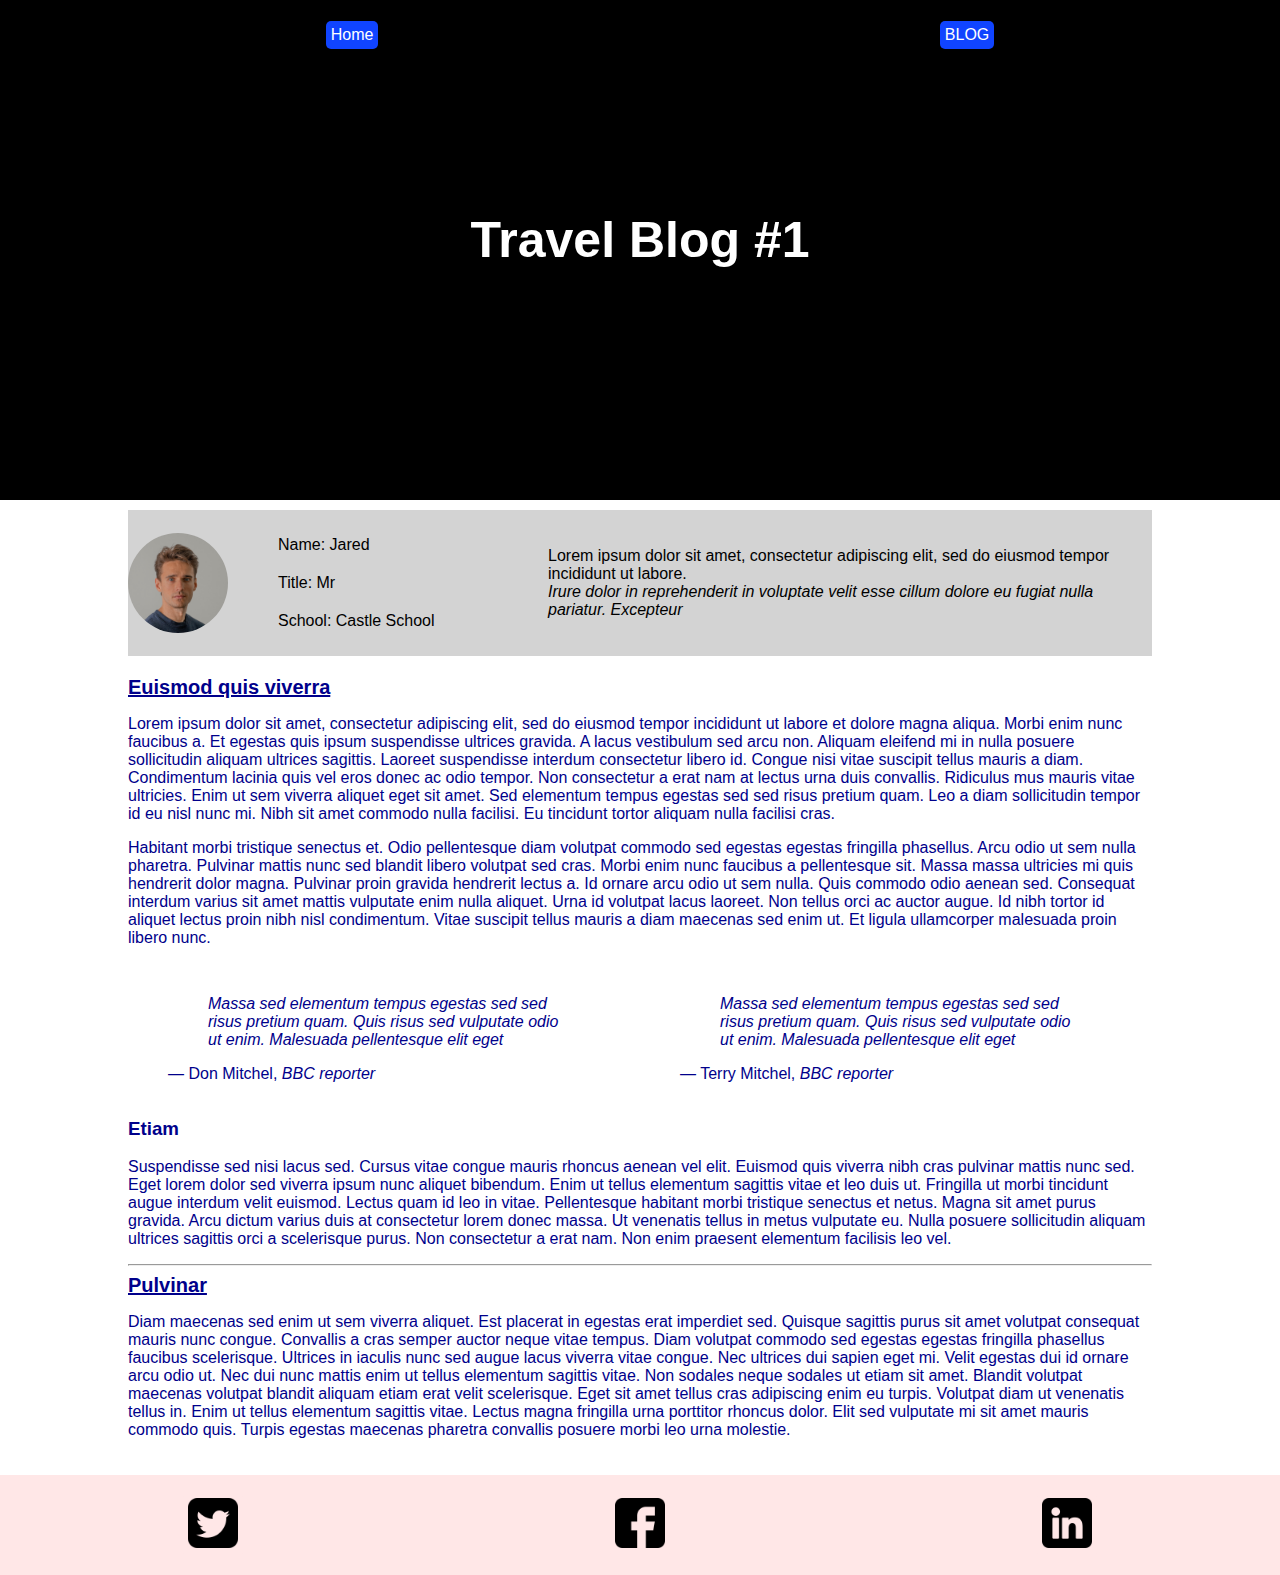
==== blog.html @ 28a2f1c3 "update blog and index page" ====
<!DOCTYPE html>
<html>
  <head>
    <meta charset="UTF-8" />
    <title>David Blog</title>
    <link rel="stylesheet" href="style.css" />
    <link rel="stylesheet" href="author.css" />
  </head>
  <body>
    <header>
      <nav>
        <ul>
            <a href="index.html">Home</a>
            <a href="blog.html">BLOG</a>
            
          </ul>
      </nav>
      <section class="title">
        <h1>Travel Blog #1</h1>
      </section>
    </header>

    <section class="authorbio">
      <img
        src="images/julian-wan-WNoLnJo7tS8-unsplash.jpg"
        alt="author picture"
      />

      <ul>
        <li>Name: Jared</li>
        <li>Title: Mr</li>
        <li>School: Castle School</li>
      </ul>
      
      <p>
        Lorem ipsum dolor sit amet, consectetur adipiscing elit, sed do eiusmod
        tempor incididunt ut labore.
        <br />
        <em
          >Irure dolor in reprehenderit in voluptate velit esse cillum dolore eu
          fugiat nulla pariatur. Excepteur
        </em>
      </p>
    </section>
    <article>
      <h2>Euismod quis viverra</h2>
      <p>
        Lorem ipsum dolor sit amet, consectetur adipiscing elit, sed do eiusmod
        tempor incididunt ut labore et dolore magna aliqua. Morbi enim nunc
        faucibus a. Et egestas quis ipsum suspendisse ultrices gravida. A lacus
        vestibulum sed arcu non. Aliquam eleifend mi in nulla posuere
        sollicitudin aliquam ultrices sagittis. Laoreet suspendisse interdum
        consectetur libero id. Congue nisi vitae suscipit tellus mauris a diam.
        Condimentum lacinia quis vel eros donec ac odio tempor. Non consectetur
        a erat nam at lectus urna duis convallis. Ridiculus mus mauris vitae
        ultricies. Enim ut sem viverra aliquet eget sit amet. Sed elementum
        tempus egestas sed sed risus pretium quam. Leo a diam sollicitudin
        tempor id eu nisl nunc mi. Nibh sit amet commodo nulla facilisi. Eu
        tincidunt tortor aliquam nulla facilisi cras.
      </p>
      <p>
        Habitant morbi tristique senectus et. Odio pellentesque diam volutpat
        commodo sed egestas egestas fringilla phasellus. Arcu odio ut sem nulla
        pharetra. Pulvinar mattis nunc sed blandit libero volutpat sed cras.
        Morbi enim nunc faucibus a pellentesque sit. Massa massa ultricies mi
        quis hendrerit dolor magna. Pulvinar proin gravida hendrerit lectus a.
        Id ornare arcu odio ut sem nulla. Quis commodo odio aenean sed.
        Consequat interdum varius sit amet mattis vulputate enim nulla aliquet.
        Urna id volutpat lacus laoreet. Non tellus orci ac auctor augue. Id nibh
        tortor id aliquet lectus proin nibh nisl condimentum. Vitae suscipit
        tellus mauris a diam maecenas sed enim ut. Et ligula ullamcorper
        malesuada proin libero nunc.
      </p>
      <section class="quotes">
        <figure>
          <blockquote cite="www.bbc.com">
            <p>
              <em
                >Massa sed elementum tempus egestas sed sed risus pretium quam.
                Quis risus sed vulputate odio ut enim. Malesuada pellentesque
                elit eget </em
              >
            </p>
          </blockquote>
          <figcaption>— Don Mitchel, <cite>BBC reporter</cite></figcaption>
        </figure>

        <figure>
          <blockquote cite="www.bbc.com">
            <p>
              <em
                >Massa sed elementum tempus egestas sed sed risus pretium quam.
                Quis risus sed vulputate odio ut enim. Malesuada pellentesque
                elit eget </em
              >
            </p>
          </blockquote>
          <figcaption>— Terry Mitchel, <cite>BBC reporter</cite></figcaption>
        </figure>
      </section>
      <h3>Etiam</h3>
      <p>
        Suspendisse sed nisi lacus sed. Cursus vitae congue mauris rhoncus
        aenean vel elit. Euismod quis viverra nibh cras pulvinar mattis nunc
        sed. Eget lorem dolor sed viverra ipsum nunc aliquet bibendum. Enim ut
        tellus elementum sagittis vitae et leo duis ut. Fringilla ut morbi
        tincidunt augue interdum velit euismod. Lectus quam id leo in vitae.
        Pellentesque habitant morbi tristique senectus et netus. Magna sit amet
        purus gravida. Arcu dictum varius duis at consectetur lorem donec massa.
        Ut venenatis tellus in metus vulputate eu. Nulla posuere sollicitudin
        aliquam ultrices sagittis orci a scelerisque purus. Non consectetur a
        erat nam. Non enim praesent elementum facilisis leo vel.
      </p>
      <hr />
      <h2>Pulvinar</h2>
      <p>
        Diam maecenas sed enim ut sem viverra aliquet. Est placerat in egestas
        erat imperdiet sed. Quisque sagittis purus sit amet volutpat consequat
        mauris nunc congue. Convallis a cras semper auctor neque vitae tempus.
        Diam volutpat commodo sed egestas egestas fringilla phasellus faucibus
        scelerisque. Ultrices in iaculis nunc sed augue lacus viverra vitae
        congue. Nec ultrices dui sapien eget mi. Velit egestas dui id ornare
        arcu odio ut. Nec dui nunc mattis enim ut tellus elementum sagittis
        vitae. Non sodales neque sodales ut etiam sit amet. Blandit volutpat
        maecenas volutpat blandit aliquam etiam erat velit scelerisque. Eget sit
        amet tellus cras adipiscing enim eu turpis. Volutpat diam ut venenatis
        tellus in. Enim ut tellus elementum sagittis vitae. Lectus magna
        fringilla urna porttitor rhoncus dolor. Elit sed vulputate mi sit amet
        mauris commodo quis. Turpis egestas maecenas pharetra convallis posuere
        morbi leo urna molestie.
      </p>
    </article>

    <footer>
      <a href="twitter.com"><img src="images\svg icons\twitter-sign.png" /></a>
      <a href="facebook.com"><img src="images\svg icons\facebook.png" /></a>
      <a href="linkedin.com"><img src="images\svg icons\linkedin.png" /></a>
    </footer>
  </body>
</html>
---- style.css ----
body {
  margin: 0;
  font-family: Arial, Helvetica, sans-serif;
  box-sizing: border-box;
}

a {
  display: inline-block;
  background-color: #1044ff;
  color: white;
  text-decoration: none;
  padding: 5px;
  border-radius: 5px;
}

/* */

header {
  height: 500px;
  color: white;
  background-color: black;
}
nav {
  background-color: black;
  color: white;
  padding: 5px;

  height: 30px;
}
h2 {
  margin: 0;
  font-size: 20px;
}
nav ul {
  display: flex;
  justify-content: space-around;
}

ul li {
  padding: 10px;
  list-style: none;
}

.title {
  margin: 0;
  height: 400px;
  display: flex;
  flex-direction: column;
  flex-wrap: nowrap;
  align-items: center;
  justify-content: center;
}

h1 {
  font-size: 50px;
}

/* card styling */

main {
  display: grid;
  grid-template-columns: 1fr 1fr;
  gap: 10px 20px;
  width: 100%;
  justify-content: center;
}

.card {
  width: 90%;
  margin: 20px;
}

.card .wrapper {
  width: 100%;
}
.card figure {
  width: 100%;
  margin: 0;
}
.card figure img {
  width: 100%;
  border-radius: 10px;
}

.author {
  display: flex;
}

.author img {
  width: 40px;
  height: 40px;
  border-radius: 50%;
  margin-right: 20px;
}

footer {
  display: grid;
  grid-template-columns: 1fr 1fr 1fr;
  align-items: center;
  height: 100px;
  background-color: #ffe7e7;
}

footer a {
  background-color: #ffe7e7;
  justify-self: center;
}

footer img {
  width: 50px;
  height: 50px;
}

@media screen and (max-width: 600px) {
  body {
    background-color: lightgray;
  }

  main {
    grid-template-columns: 1fr;
  }
  .card {
    border-bottom: black 3px dashed;
    padding-bottom: 5px;
  }
}
---- author.css ----
header {
  margin-bottom: 10px;
}

.authorbio {
  display: grid;
  margin: auto;
  width: 80%;
  background-color: lightgray;
  grid-template-columns: 100px 300px 1fr;
  justify-self: center;
  align-items: center;
}

.authorbio img {
  width: 100px;
  height: 100px;
  border-radius: 50%;
  margin-right: 20px;
}

.authorbio ul {
  display: block;
}

.authorbio p {
  padding: 20px;
}

article {
  margin: auto;
  width: 80%;
  padding: 20px;
  color: darkblue;
}

article h2 {
  text-decoration: underline;
}

.quotes {
  display: flex;
}

@media screen and (max-width: 600px) {
  .authorbio {
    grid-template-columns: 1fr;
    justify-content: center;
    background-color: aliceblue;
    width: 90%;
  }
  .authorbio img,
  .authorbio ul {
    justify-self: center;
  }
}
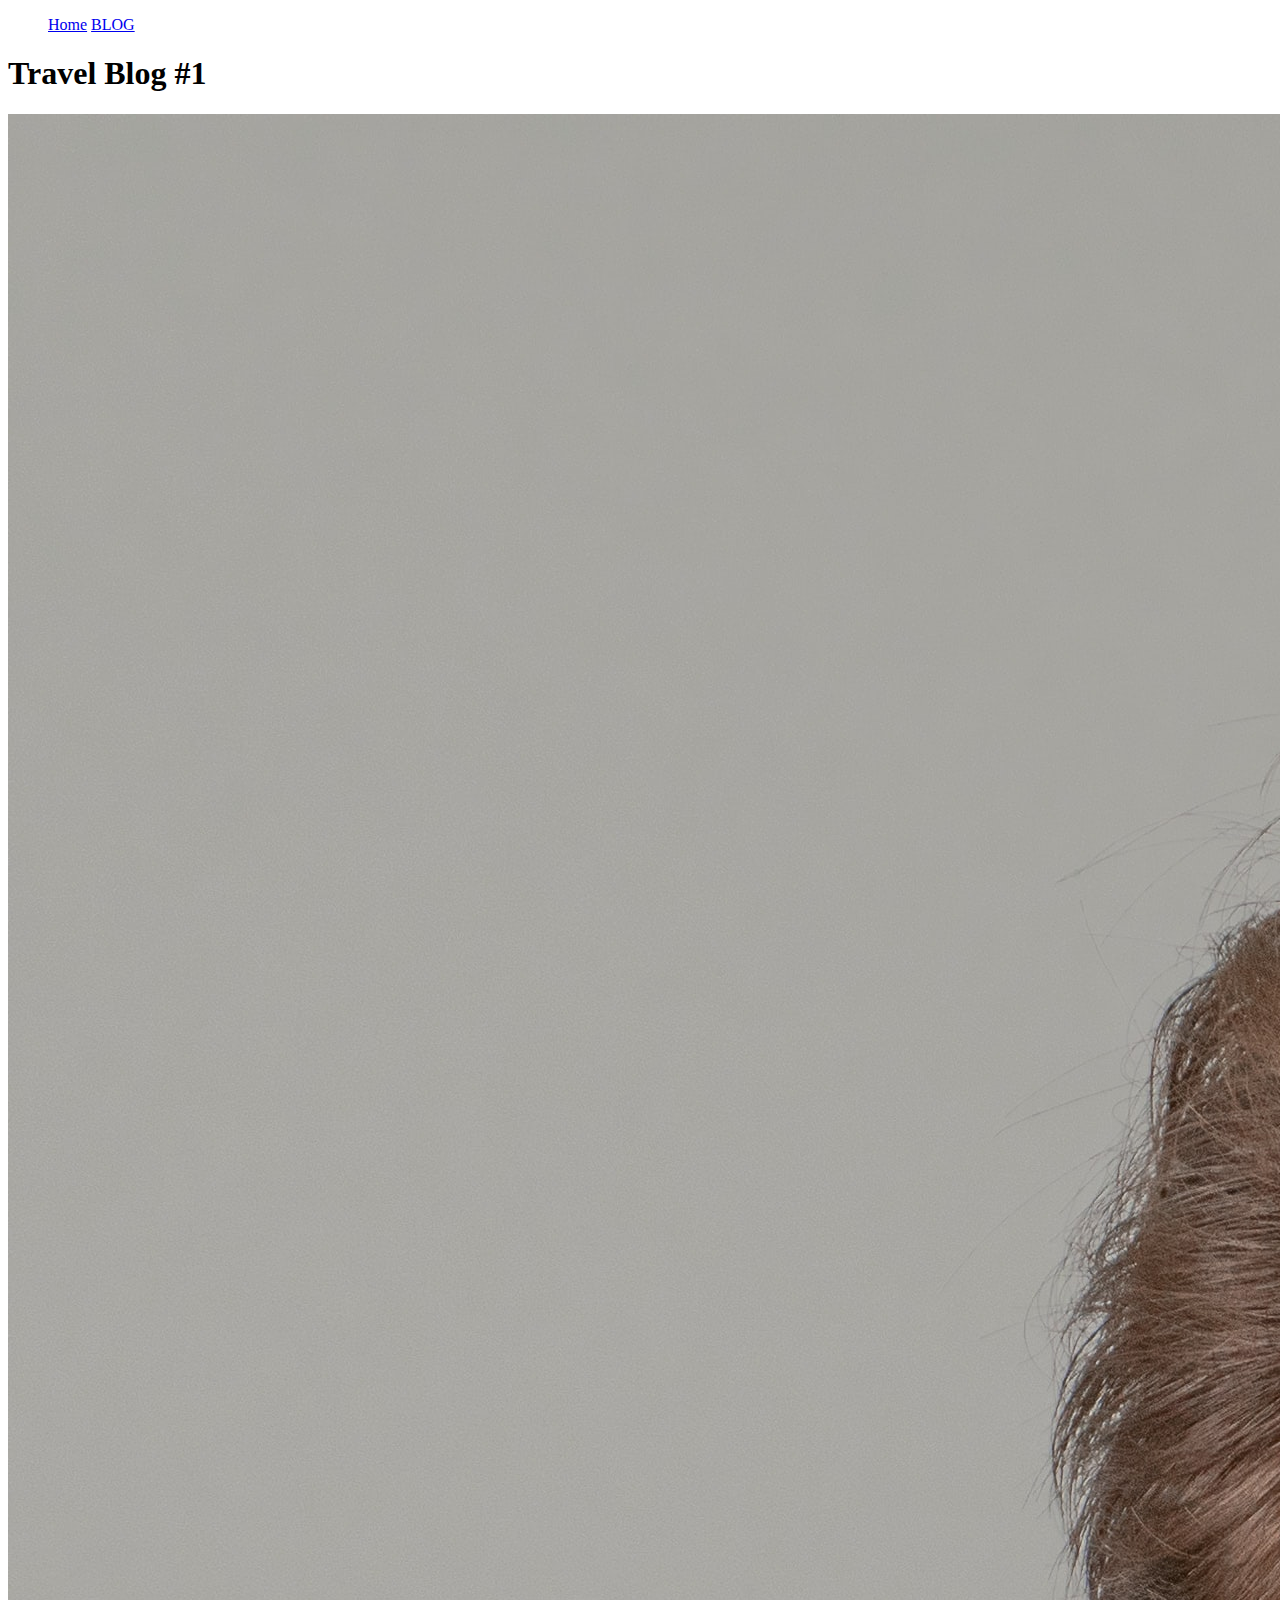
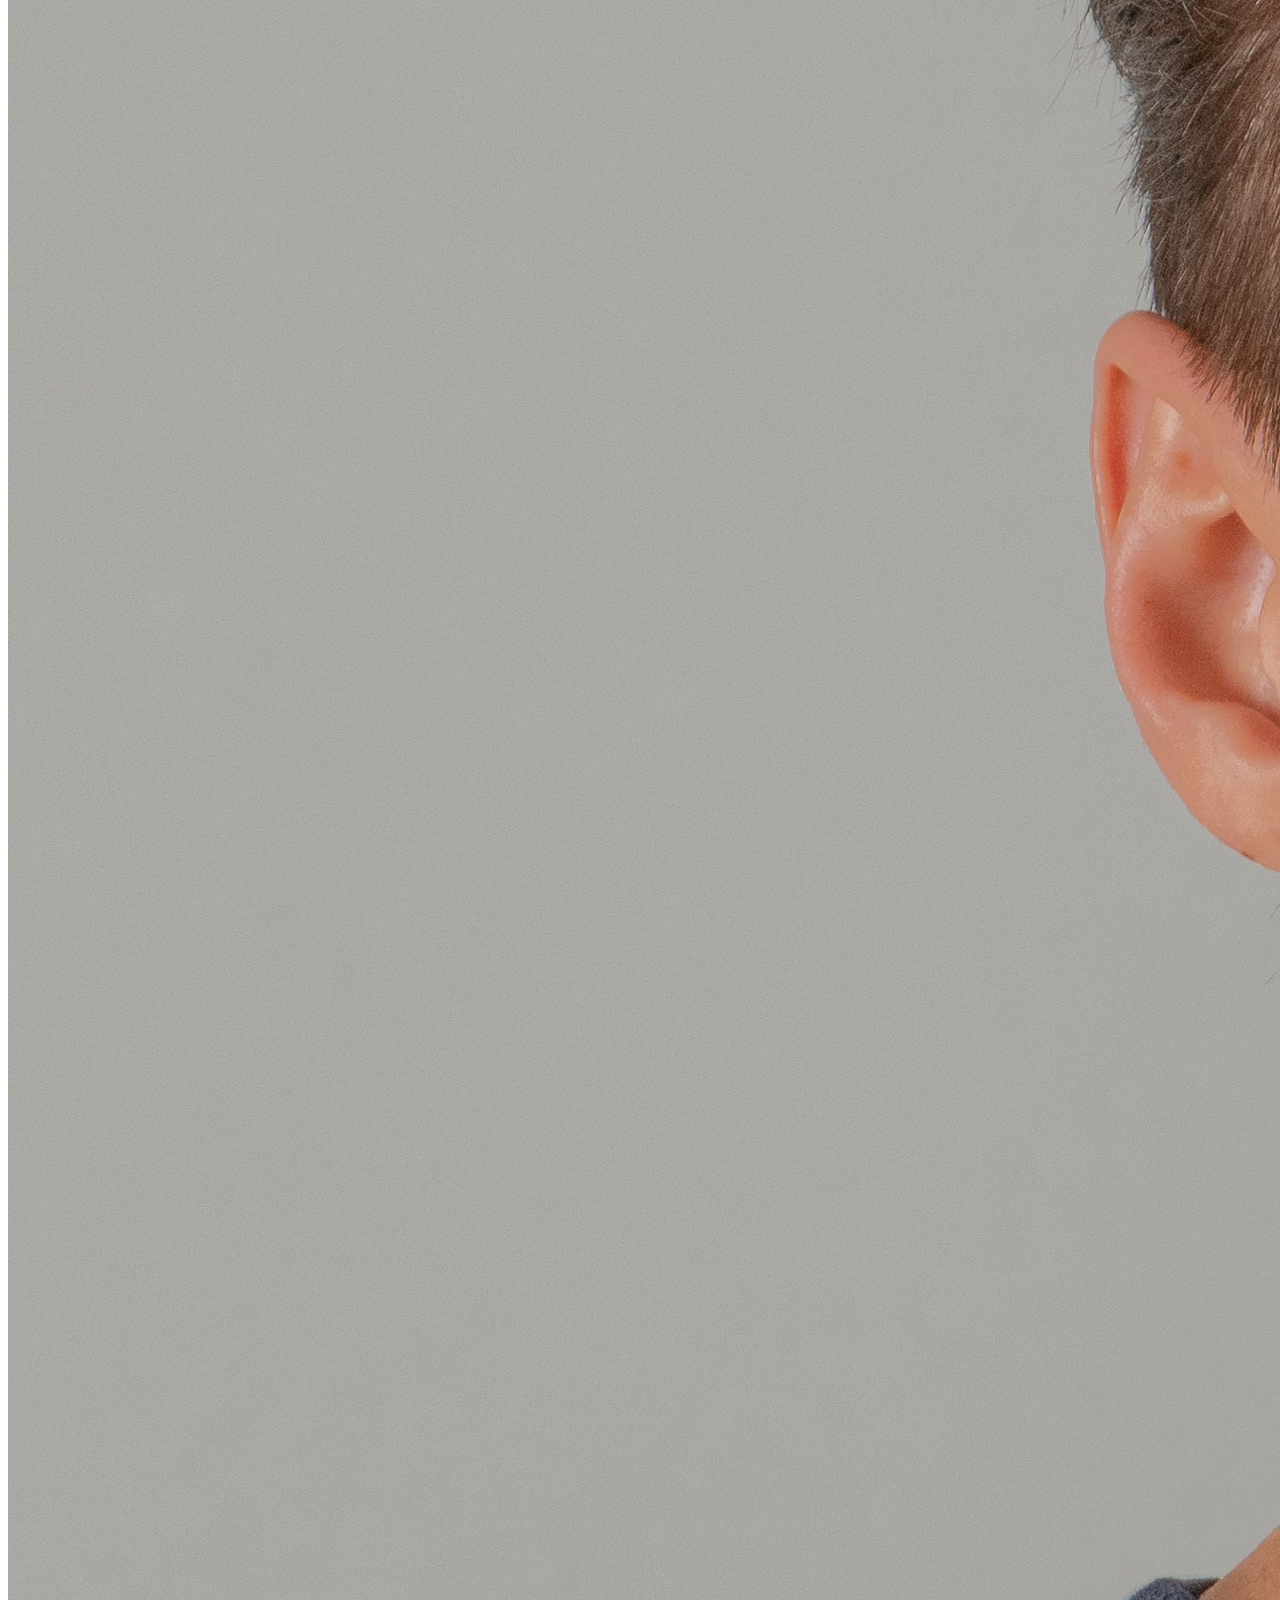
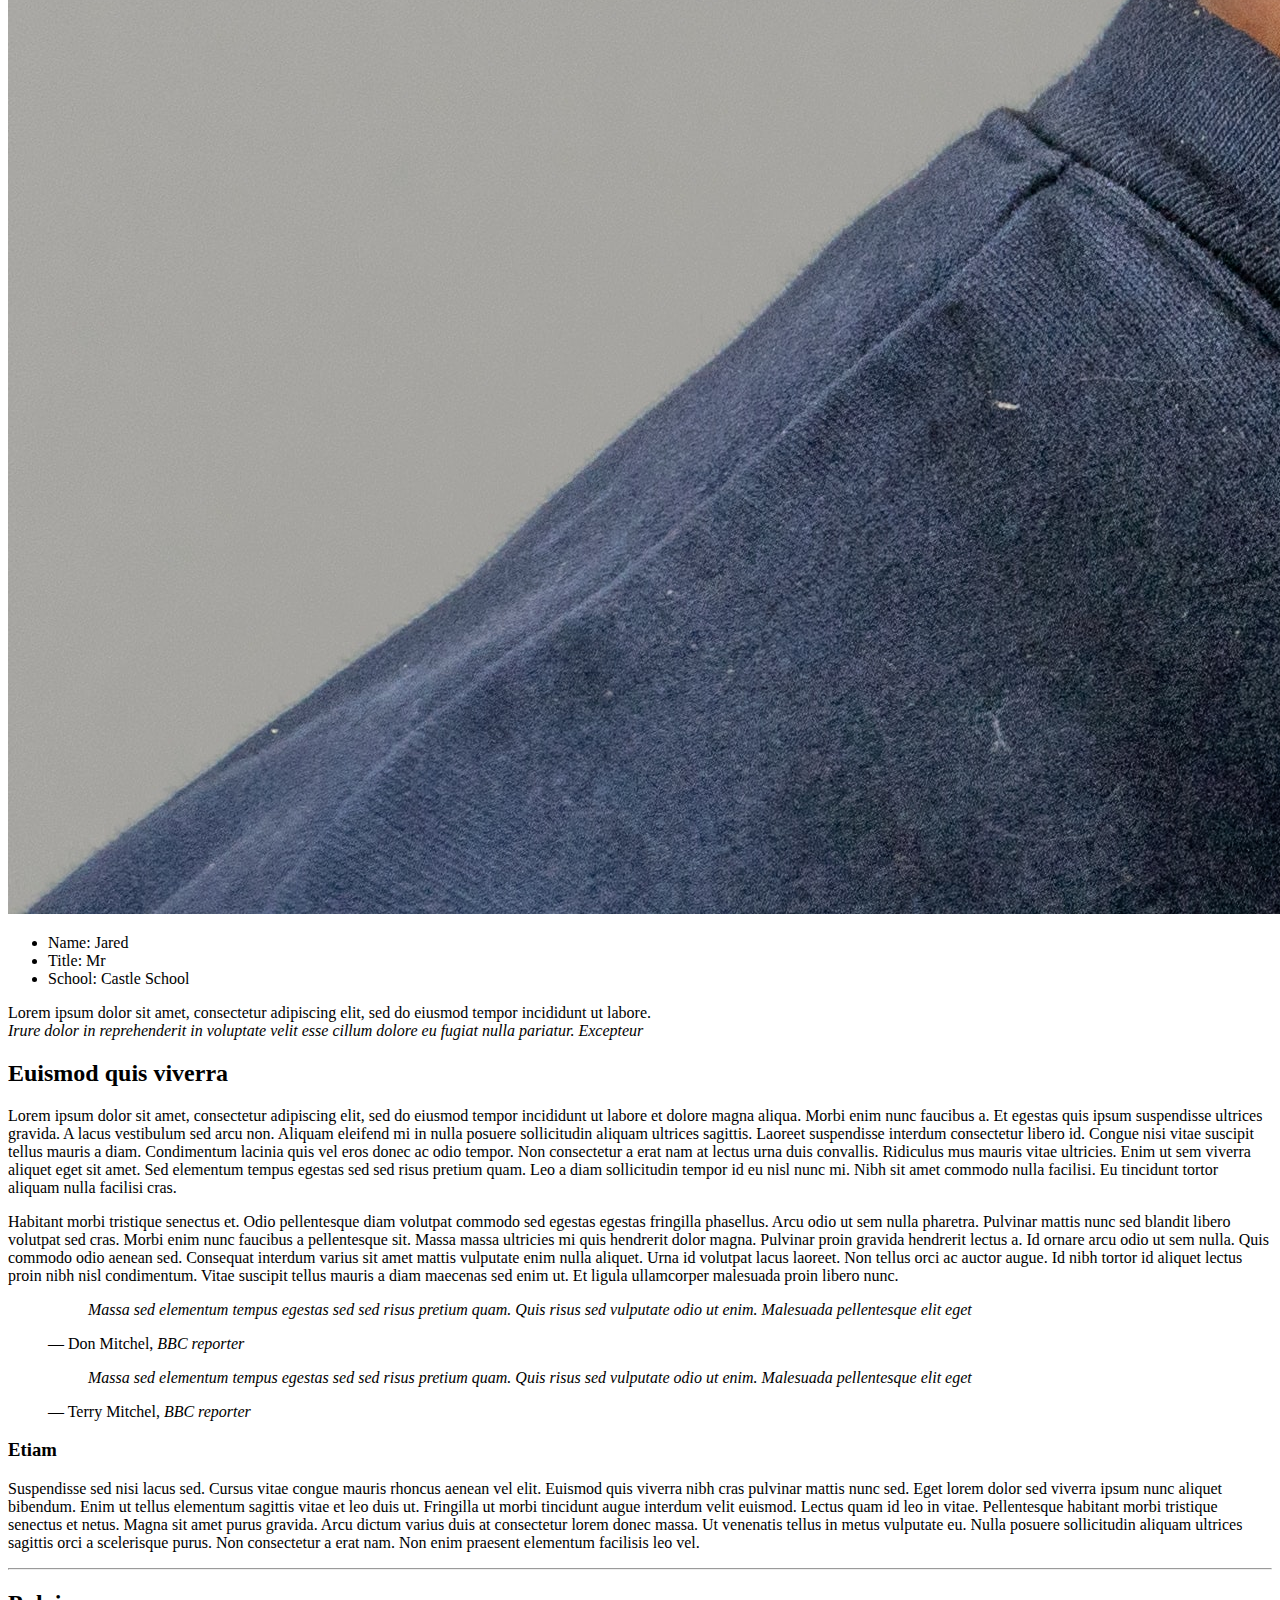
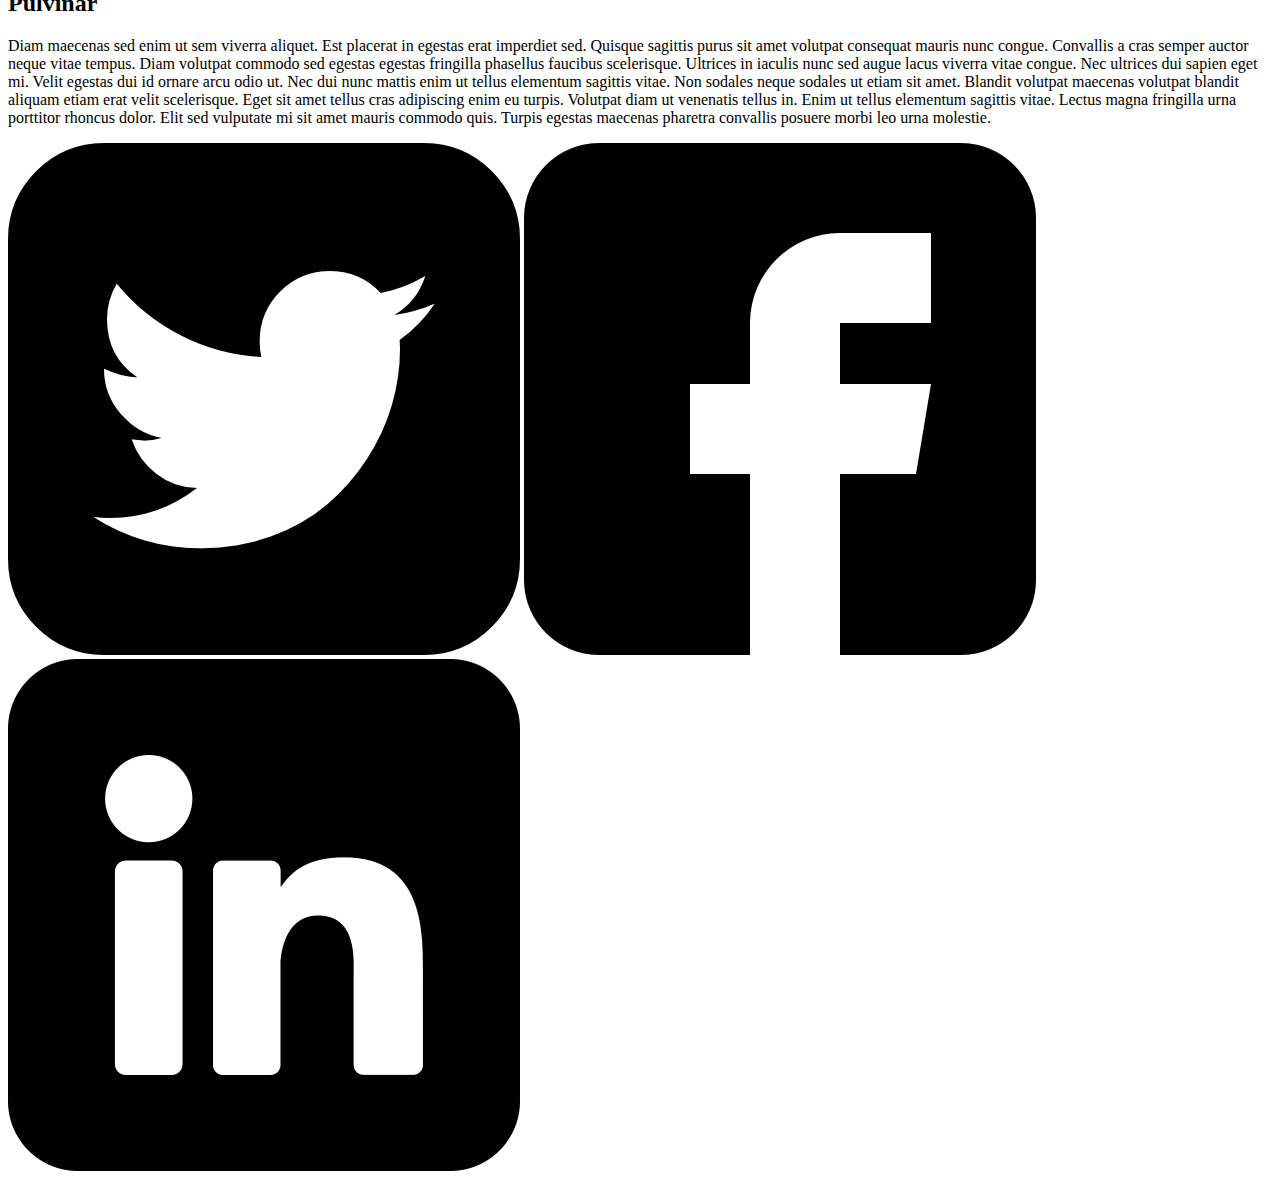
==== commit d79cb2be: "add css folder" ====
--- a/blog.html
+++ b/blog.html
@@ -3,8 +3,9 @@
   <head>
     <meta charset="UTF-8" />
     <title>David Blog</title>
-    <link rel="stylesheet" href="style.css" />
-    <link rel="stylesheet" href="author.css" />
+    <link rel="stylesheet" href="css/style.css" />
+    <link rel="stylesheet" href="css/author.css" />
+    <link rel="stylesheet" href="css/media.css" />
   </head>
   <body>
     <header>
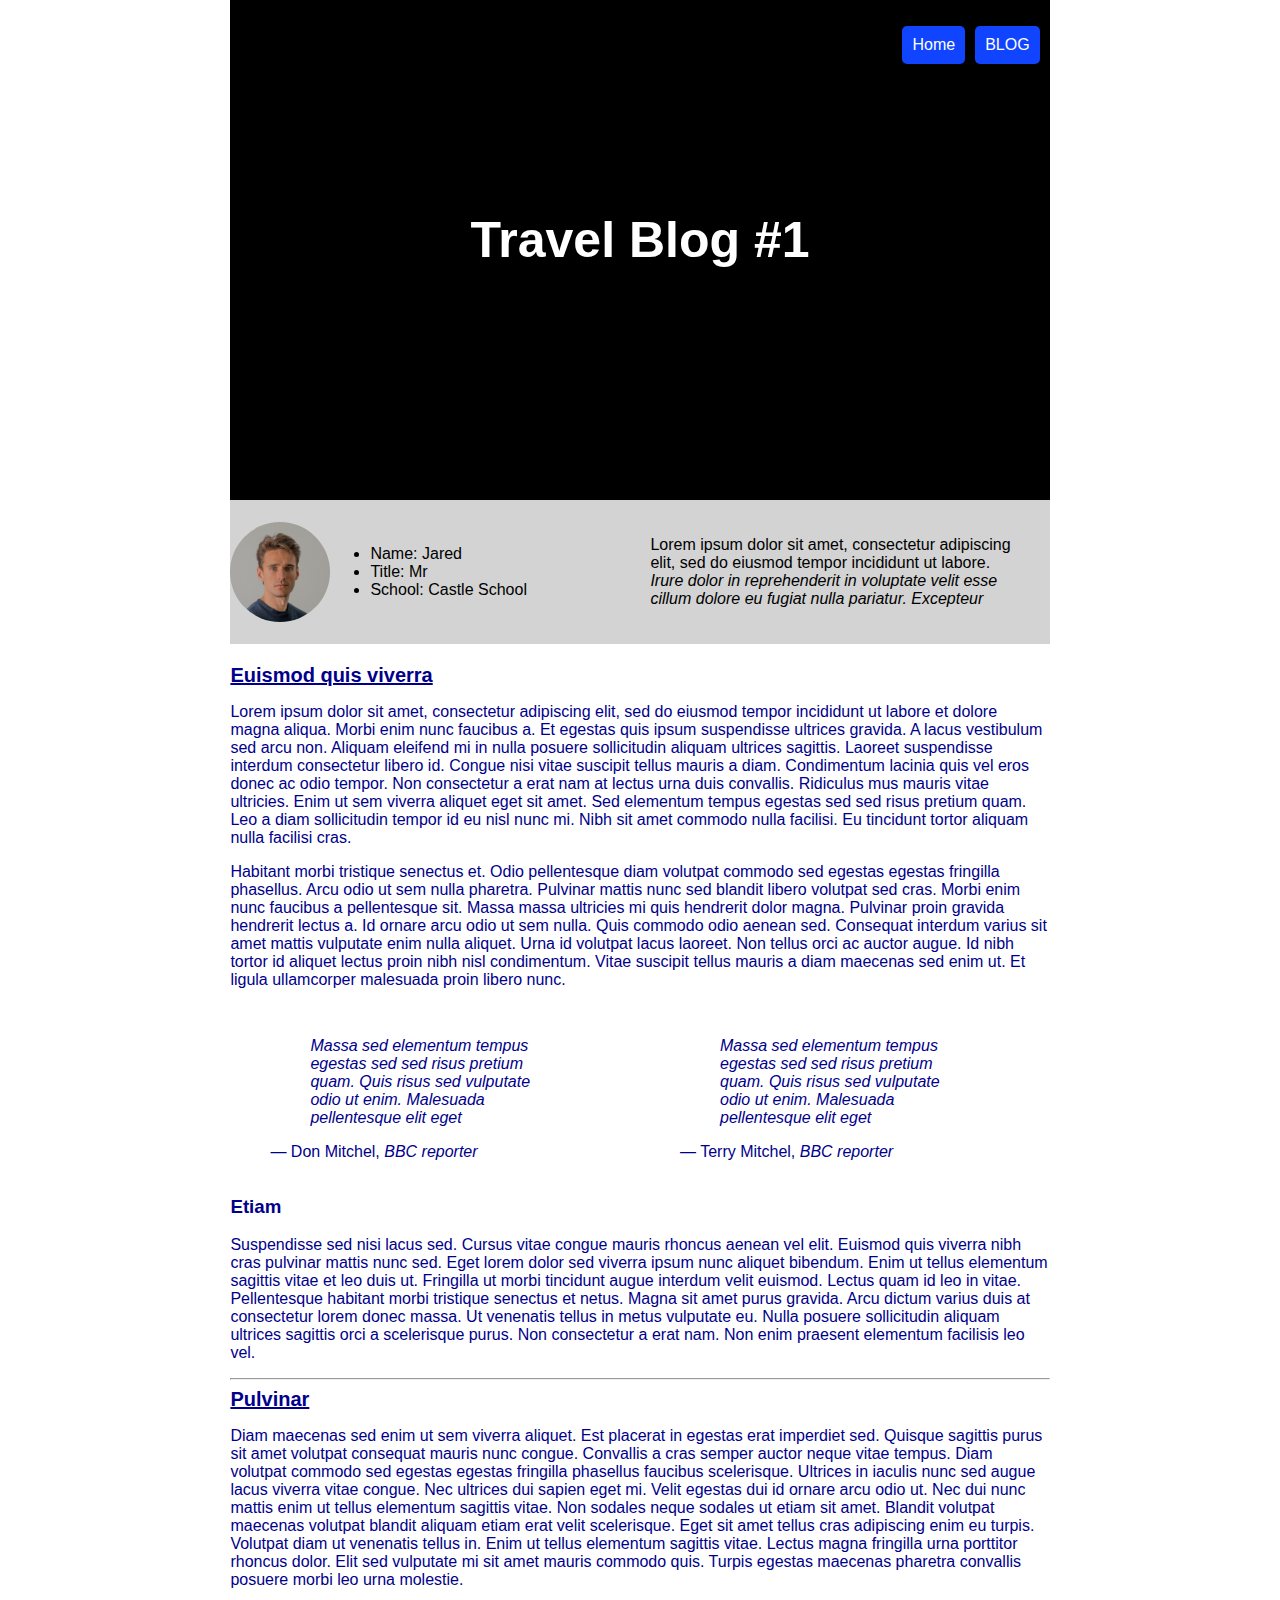
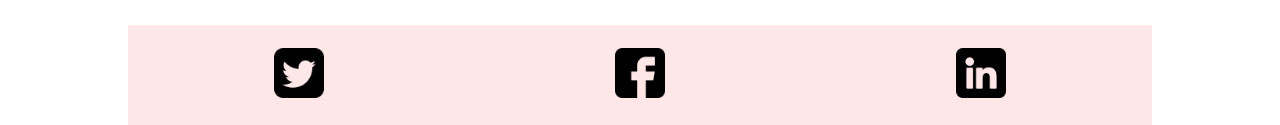
==== commit 733fb57d: "add import css" ====
--- a/blog.html
+++ b/blog.html
@@ -4,8 +4,6 @@
     <meta charset="UTF-8" />
     <title>David Blog</title>
     <link rel="stylesheet" href="css/style.css" />
-    <link rel="stylesheet" href="css/author.css" />
-    <link rel="stylesheet" href="css/media.css" />
   </head>
   <body>
     <header>
--- a/css/style.css
+++ b/css/style.css
@@ -0,0 +1,108 @@
+/* imports */ 
+
+@import 'media.css';
+@import 'author.css';
+@import 'footer.css';
+
+
+/* global styles*/
+
+body {
+  margin: auto;
+  font-family: Arial, Helvetica, sans-serif;
+  box-sizing: border-box;
+  width: 80%;
+}
+
+a {
+  display: inline-block;
+  background-color: #1044ff;
+  color: white;
+  text-decoration: none;
+  padding: 10px;
+  margin: 5px;
+  border-radius: 5px;
+}
+
+/*header & nav styles */
+
+header {
+  height: 500px;
+  color: white;
+  background-color: black;
+  width: 80%;
+  margin: auto;
+}
+nav {
+  background-color: black;
+  color: white;
+  padding: 5px;
+
+  height: 30px;
+}
+h2 {
+  margin: 0;
+  font-size: 20px;
+}
+nav ul {
+  display: flex;
+  justify-content: flex-end;
+}
+
+nav ul li {
+  list-style: none;
+}
+
+.title {
+  margin: auto;
+  height: 400px;
+  display: flex;
+  flex-direction: column;
+  flex-wrap: nowrap;
+  align-items: center;
+  justify-content: center;
+}
+
+h1 {
+  font-size: 50px;
+}
+
+/* card styling */
+
+main {
+  display: grid;
+  grid-template-columns: 1fr 1fr;
+  gap: 10px 20px;
+  width: 80%;
+  margin: auto;
+}
+
+.card {
+  width: 90%;
+  margin: 20px;
+}
+
+.card .wrapper {
+  width: 100%;
+}
+.card figure {
+  width: 100%;
+  margin: 0;
+}
+.card figure img {
+  width: 100%;
+  border-radius: 10px;
+}
+
+.author {
+  display: flex;
+}
+
+.author img {
+  width: 40px;
+  height: 40px;
+  border-radius: 50%;
+  margin-right: 20px;
+}
+
+
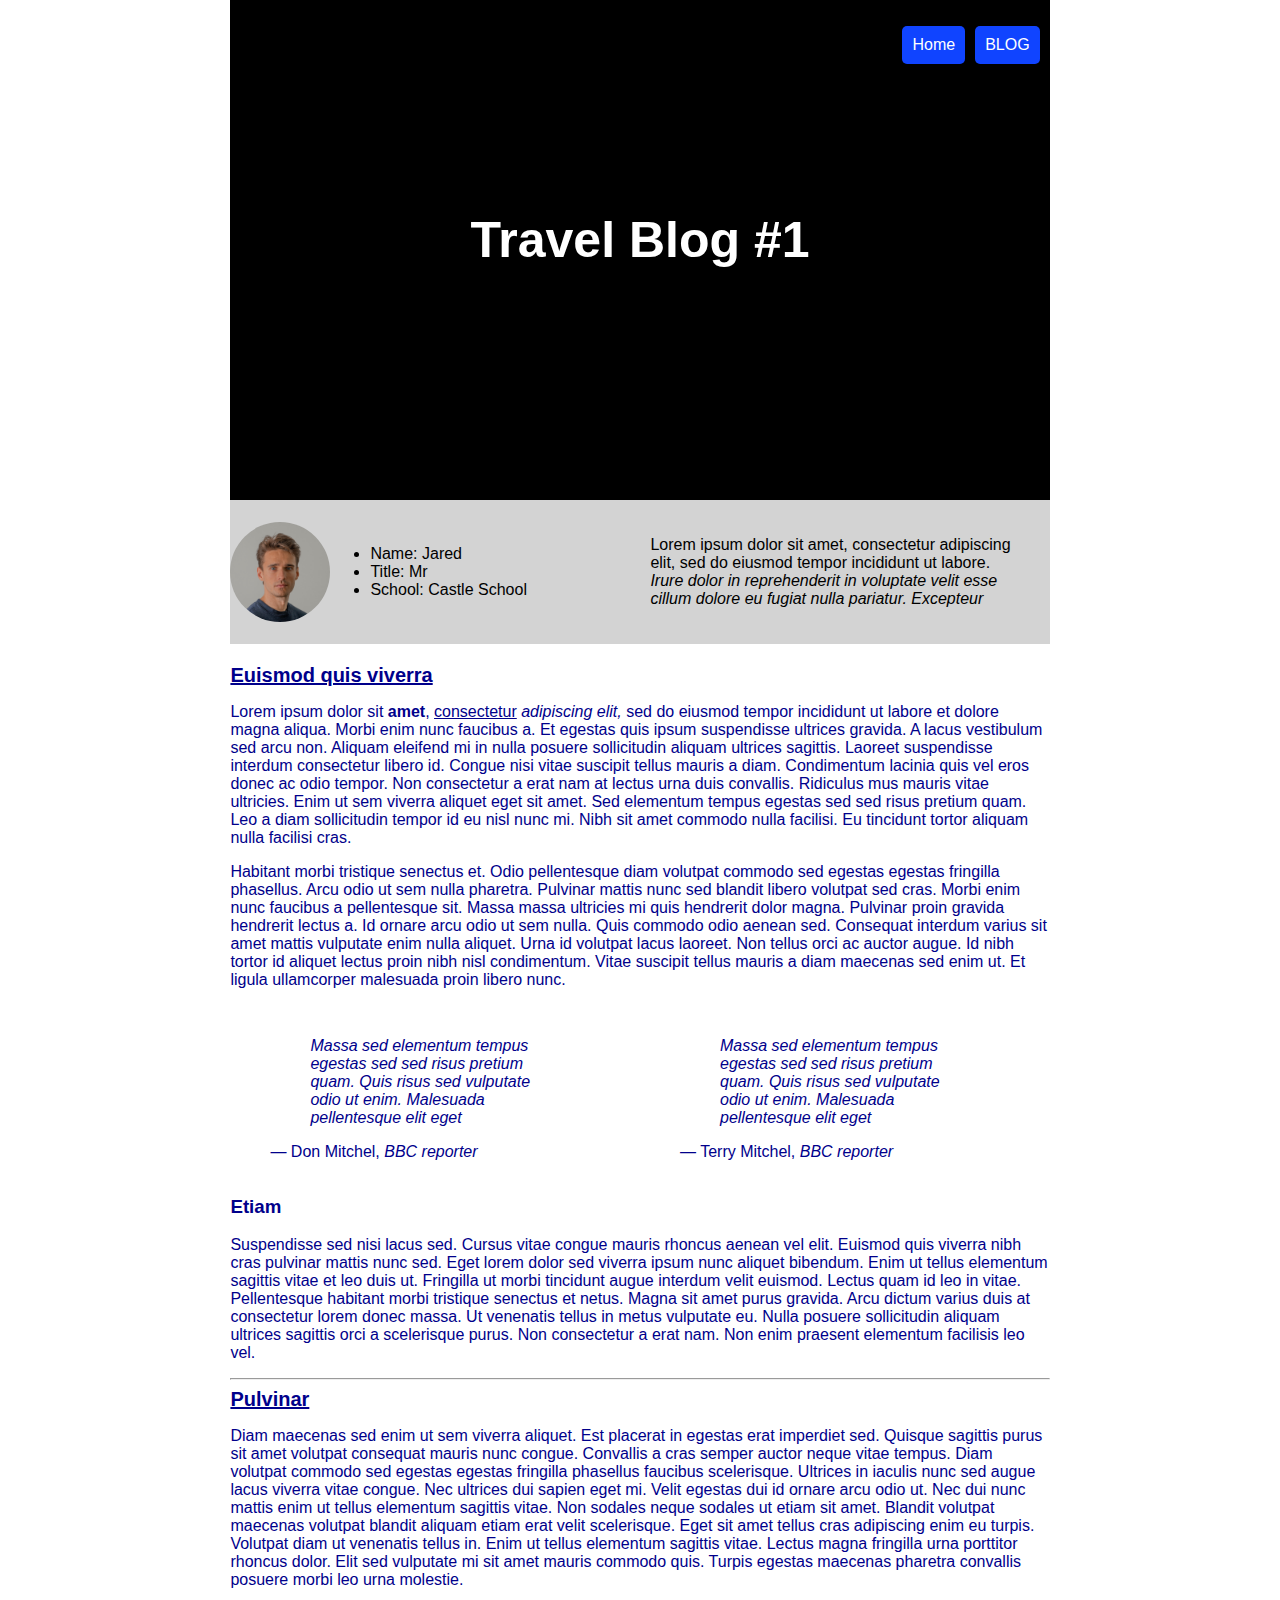
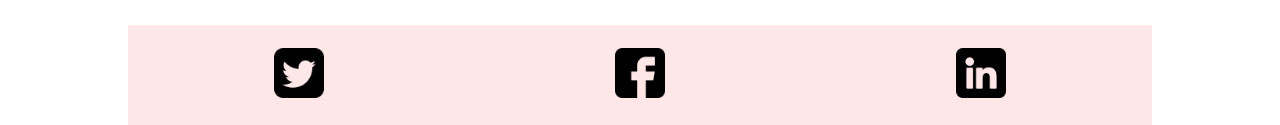
==== commit cb4571a6: "add bold, italic and underline" ====
--- a/blog.html
+++ b/blog.html
@@ -44,7 +44,7 @@
     <article>
       <h2>Euismod quis viverra</h2>
       <p>
-        Lorem ipsum dolor sit amet, consectetur adipiscing elit, sed do eiusmod
+        Lorem ipsum dolor sit <b>amet</b>, <u>consectetur</u> <em>adipiscing elit,</em> sed do eiusmod
         tempor incididunt ut labore et dolore magna aliqua. Morbi enim nunc
         faucibus a. Et egestas quis ipsum suspendisse ultrices gravida. A lacus
         vestibulum sed arcu non. Aliquam eleifend mi in nulla posuere
--- a/css/style.css
+++ b/css/style.css
@@ -1,8 +1,8 @@
 /* imports */ 
 
-@import 'media.css';
-@import 'author.css';
-@import 'footer.css';
+@import "media.css";
+@import "author.css";
+@import "footer.css";
 
 
 /* global styles*/
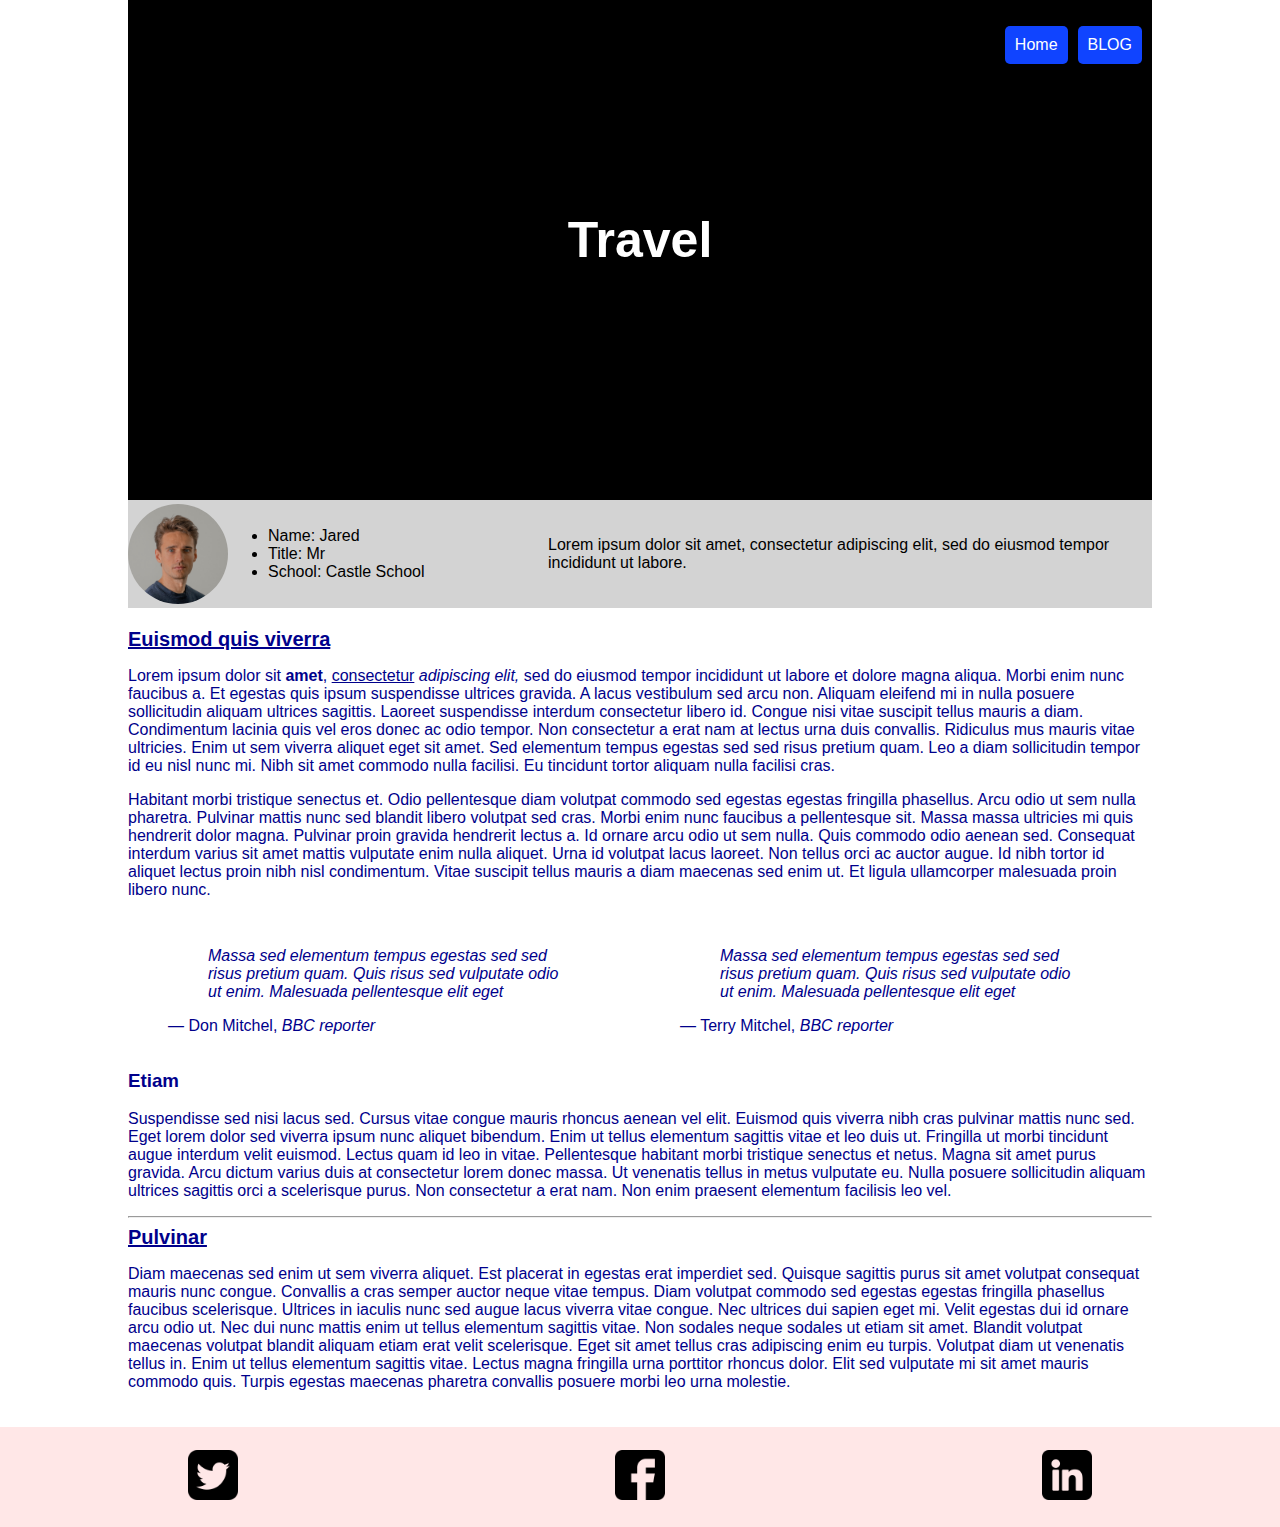
==== commit b0d53149: "add viewport and import" ====
--- a/blog.html
+++ b/blog.html
@@ -3,21 +3,23 @@
   <head>
     <meta charset="UTF-8" />
     <title>David Blog</title>
+    <meta name="viewport" content="width=device-width, initial-scale=1.0">
+
     <link rel="stylesheet" href="css/style.css" />
   </head>
   <body>
-    <header>
-      <nav>
-        <ul>
+    <header> 
+        <nav>
+          <ul>
             <a href="index.html">Home</a>
             <a href="blog.html">BLOG</a>
-            
           </ul>
-      </nav>
-      <section class="title">
-        <h1>Travel Blog #1</h1>
-      </section>
-    </header>
+        </nav>
+        <section class="title">
+          <h1>Travel </h1>
+          
+        </section>
+      </header>
 
     <section class="authorbio">
       <img
@@ -34,11 +36,6 @@
       <p>
         Lorem ipsum dolor sit amet, consectetur adipiscing elit, sed do eiusmod
         tempor incididunt ut labore.
-        <br />
-        <em
-          >Irure dolor in reprehenderit in voluptate velit esse cillum dolore eu
-          fugiat nulla pariatur. Excepteur
-        </em>
       </p>
     </section>
     <article>
--- a/css/style.css
+++ b/css/style.css
@@ -1,28 +1,13 @@
 /* imports */ 
 
-@import "media.css";
-@import "author.css";
-@import "footer.css";
+/* @import 'media.css' screen and (max-width: 700px); */
+@import url('author.css');
+@import url('footer.css');
+@import url('global.css');
 
 
-/* global styles*/
 
-body {
-  margin: auto;
-  font-family: Arial, Helvetica, sans-serif;
-  box-sizing: border-box;
-  width: 80%;
-}
 
-a {
-  display: inline-block;
-  background-color: #1044ff;
-  color: white;
-  text-decoration: none;
-  padding: 10px;
-  margin: 5px;
-  border-radius: 5px;
-}
 
 /*header & nav styles */
 
@@ -31,6 +16,7 @@
   color: white;
   background-color: black;
   width: 80%;
+  min-height: 400px;
   margin: auto;
 }
 nav {
@@ -106,3 +92,46 @@
 }
 
 
+
+
+@media  (max-width:700px) {
+  body {
+    background-color: lightgray;
+    width: 90%;
+  }
+
+  main {
+    grid-template-columns: 1fr;
+  }
+  .card {
+    border-bottom: black 3px dashed;
+    padding-bottom: 5px;
+  }
+
+  .title {
+    width: 90%;
+  }
+
+  h1 {
+    font-size: 30px;
+  }
+
+   /*blog page*/
+   .authorbio {
+    grid-template-columns: 1fr;
+      justify-content: center;
+      background-color: aliceblue;
+      width: 100%;
+    }
+    .authorbio img,
+    .authorbio ul {
+      justify-self: center;
+    }
+  
+    .quotes {
+      flex-flow: column wrap;
+      
+    }
+    blockquote {
+    width: 90%;}
+} 
